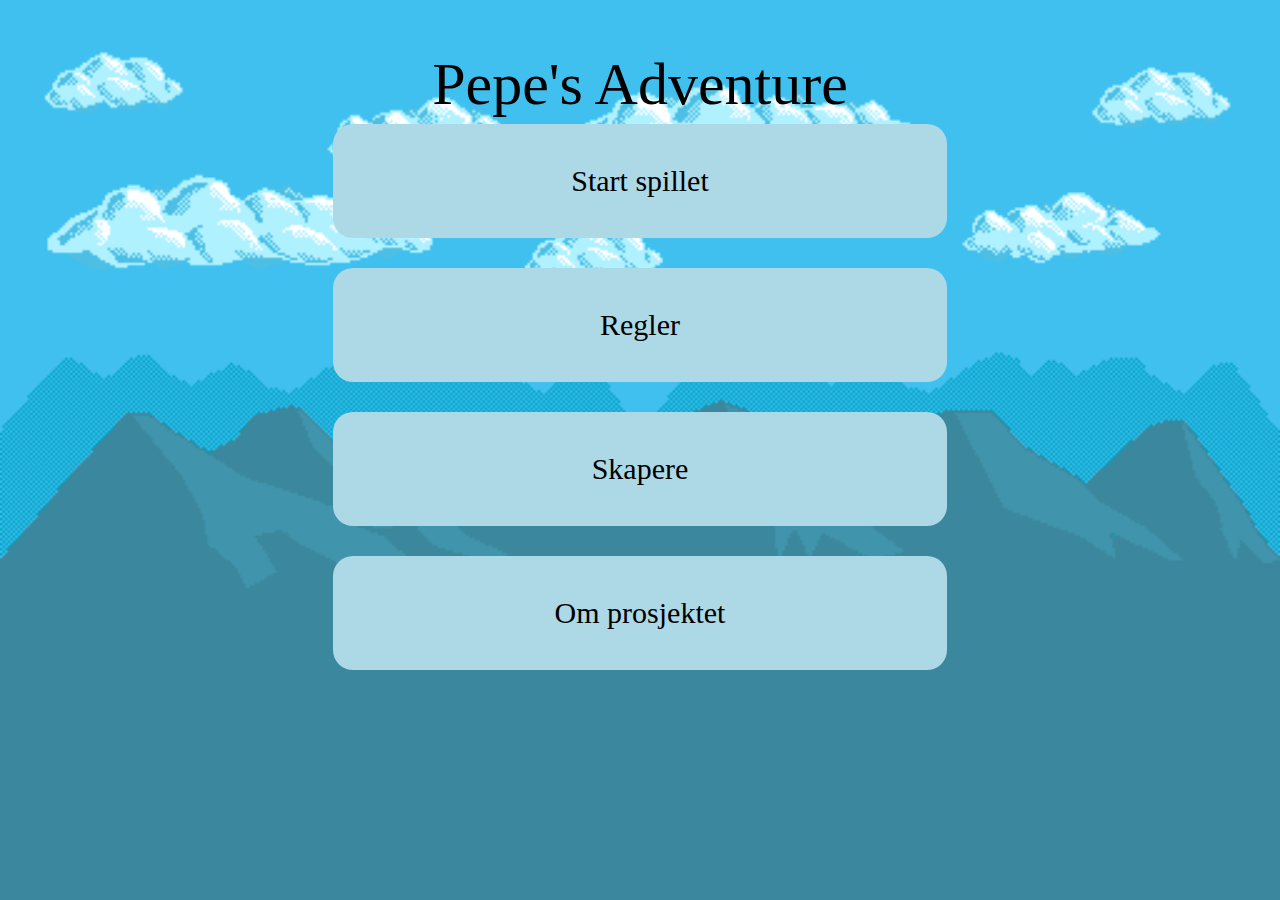
==== GAME MED COLLI/js/Frontpage.html @ 59cccceb "Add files via upload" ====
<!DOCTYPE html>
<html>
<head>
    <meta charset="UTF-8">
    <meta name="viewport" content="width=device-width">
    <title>tiles</title>
    <link rel="stylesheet" href="css/front.css"> 
    
</head>
<body>
    
    
    <div id="overskrift">Pepe's Adventure</div>

        <div id="container">
            <div id="info1"> <a href="hoved.html">Start spillet</a></div>
            <div id="info2">Regler</div>
            <div id="info3">Skapere</div>
            <div id="info4">Om prosjektet</div>
        </div>  
        
        <script src="js/nettside.js"></script>
</body>
</html>
---- GAME MED COLLI/js/css/front.css ----
body {
    margin: 0;
    text-align: center;
    background-image: url("single_background.png");
    background-repeat: no-repeat;
    background-size: cover;
    background-color: #3B889E;
}

#overskrift{
    font-size: 60px;
    margin-top: 50px ;
}

#container{
    margin: auto;
    width: 60%;
    display: flex;
    flex-direction: column;
    align-items: center ;
    align-content: space-between;
    justify-content: center;
    border-radius:20px;
    padding: 5px;
    gap: 30px;
   
}
#container div {
    padding:40px 0;
    text-align: center;
    background-color: lightblue;
    font-size:30px;
    min-width: 80%;
    border-radius: 20px;
    height: 20%;
    
}
a{
    text-decoration: none;
    color: black;
}
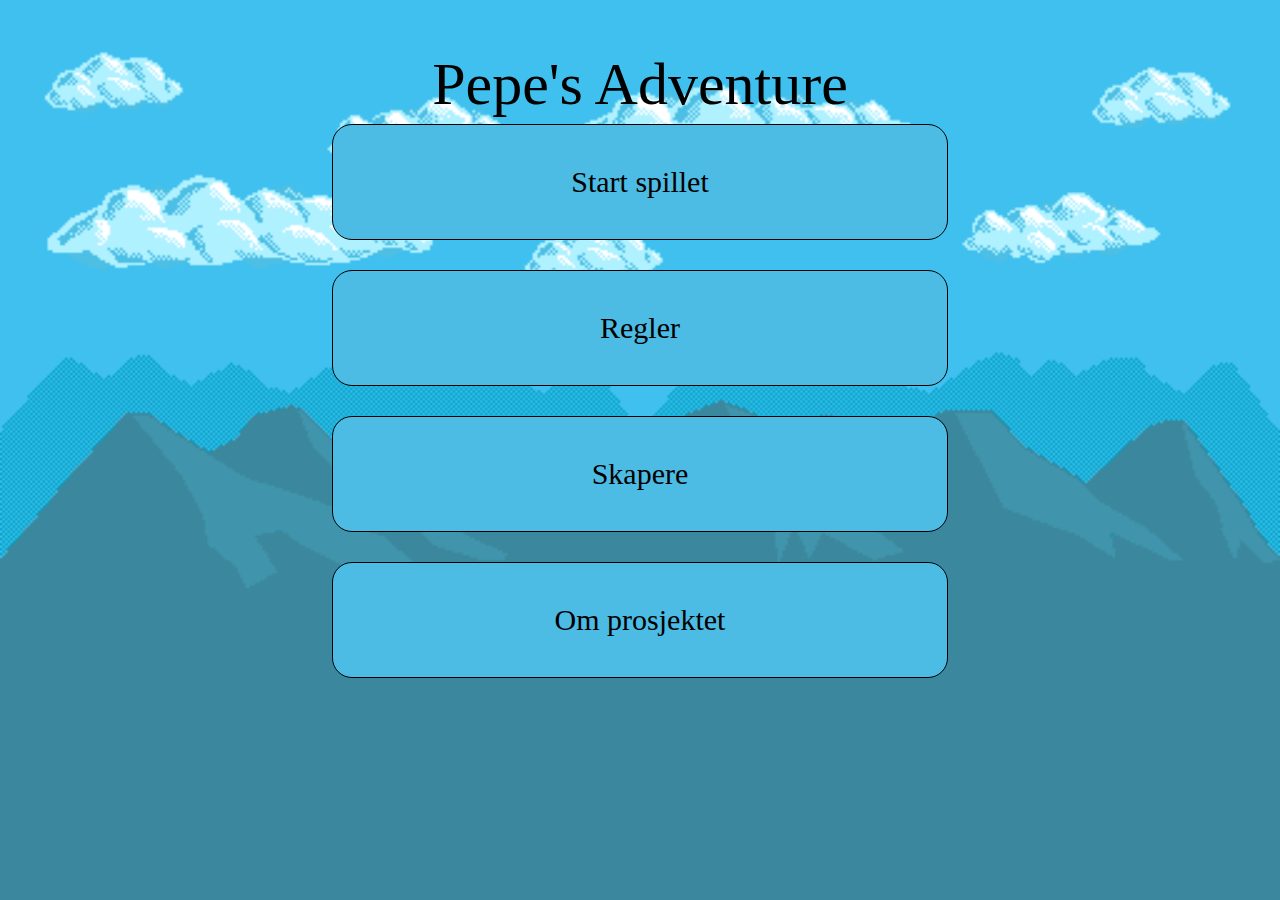
==== commit 6153d7d0: "Add files via upload" ====
--- a/GAME MED COLLI/js/Frontpage.html
+++ b/GAME MED COLLI/js/Frontpage.html
@@ -13,7 +13,7 @@
     <div id="overskrift">Pepe's Adventure</div>
 
         <div id="container">
-            <div id="info1"> <a href="hoved.html">Start spillet</a></div>
+            <div id="info1" onclick="toGame()">Start spillet</div>
             <div id="info2">Regler</div>
             <div id="info3">Skapere</div>
             <div id="info4">Om prosjektet</div>
--- a/GAME MED COLLI/js/css/front.css
+++ b/GAME MED COLLI/js/css/front.css
@@ -28,11 +28,12 @@
 #container div {
     padding:40px 0;
     text-align: center;
-    background-color: lightblue;
+    background-color: #4cbce4;
     font-size:30px;
     min-width: 80%;
     border-radius: 20px;
     height: 20%;
+    border: 1px solid black;
     
 }
 a{
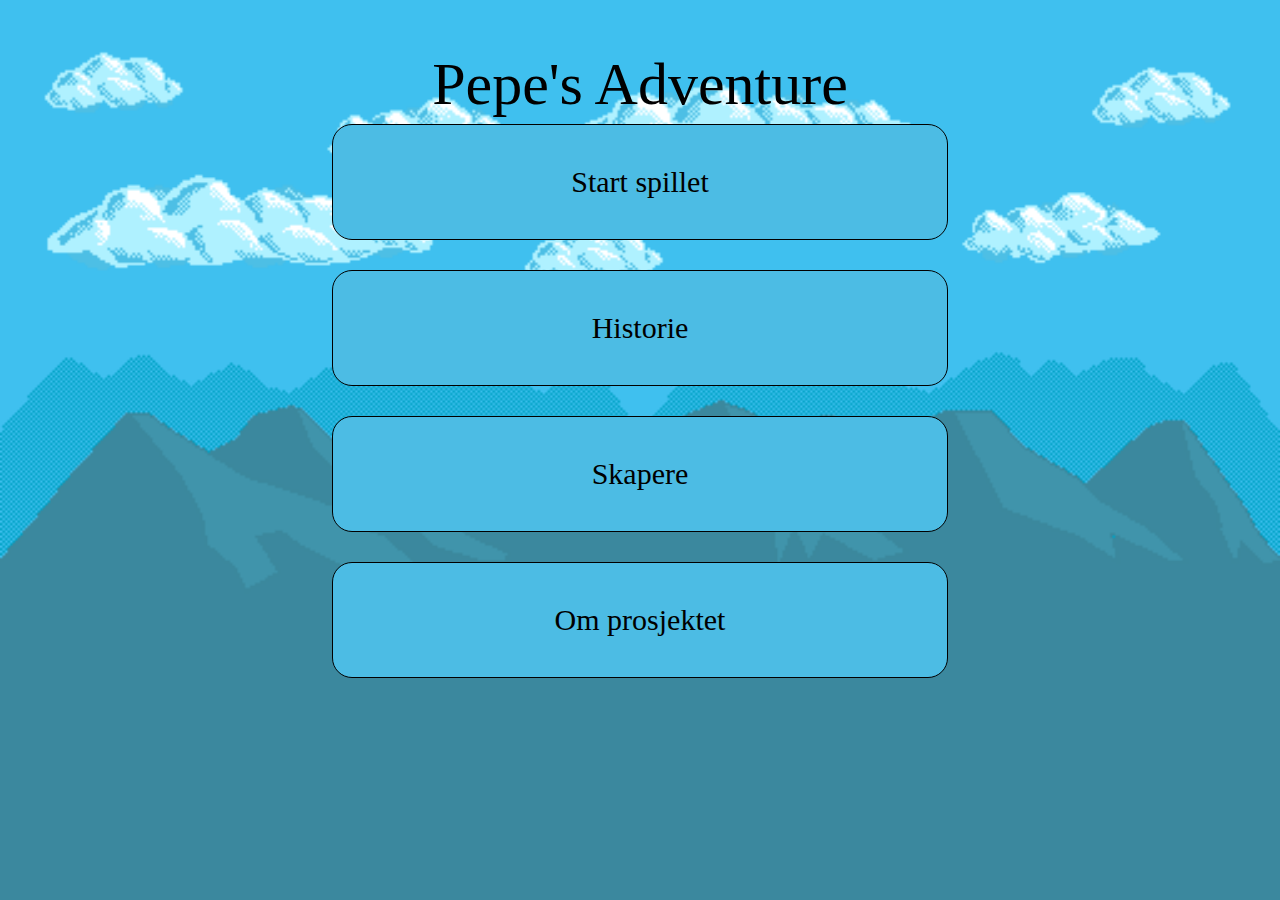
==== commit d908666c: "Add files via upload" ====
--- a/GAME MED COLLI/js/Frontpage.html
+++ b/GAME MED COLLI/js/Frontpage.html
@@ -14,7 +14,7 @@
 
         <div id="container">
             <div id="info1" onclick="toGame()">Start spillet</div>
-            <div id="info2">Regler</div>
+            <div id="info2">Historie</div>
             <div id="info3">Skapere</div>
             <div id="info4">Om prosjektet</div>
         </div>  
